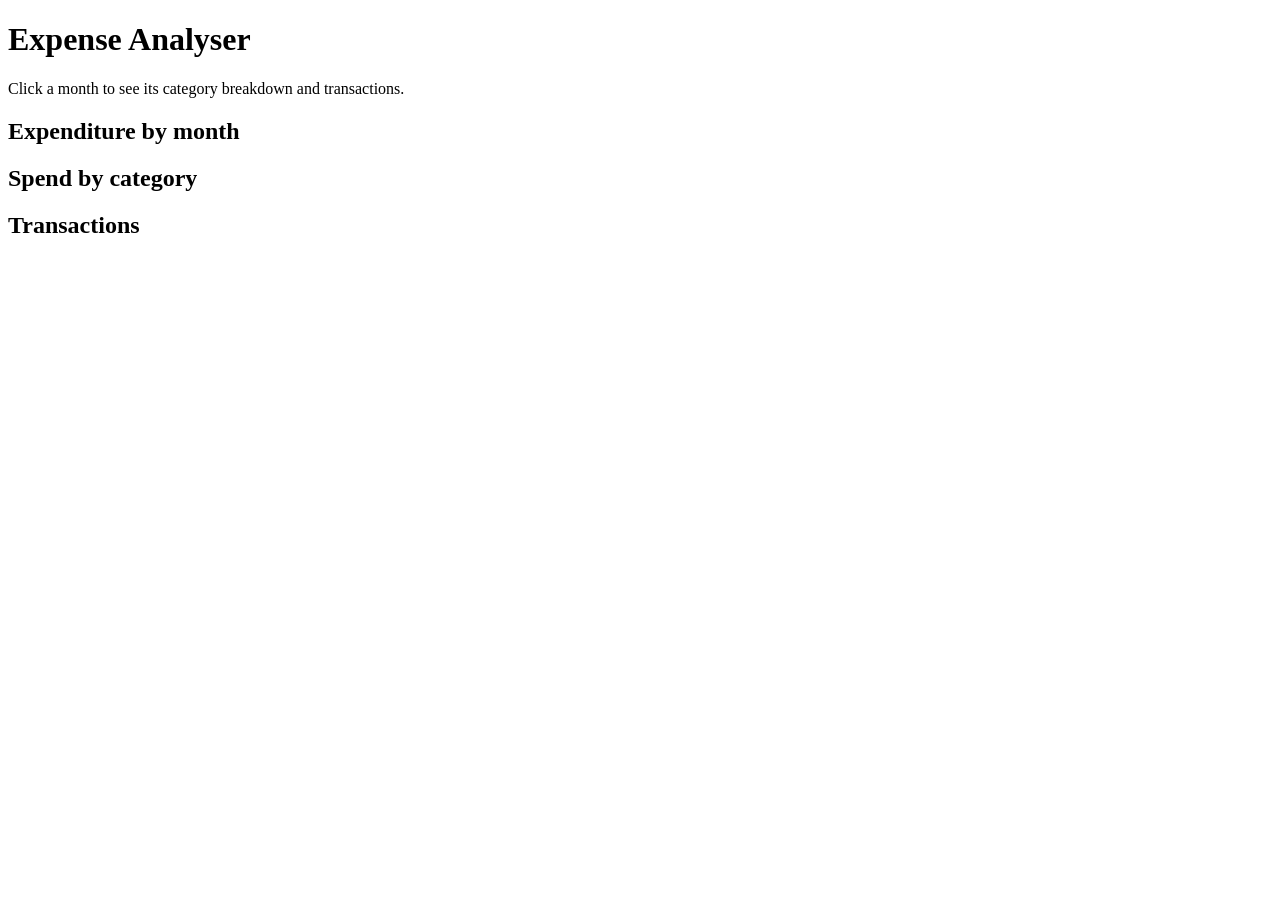
==== expense_analyser/static/index.html @ 76640dfb "Add view-only web frontend and GET /api/months/{month}/categories Frontend (expense_analyser/static/" ====
<!doctype html>
<html lang="en">
<head>
  <meta charset="UTF-8" />
  <meta name="viewport" content="width=device-width, initial-scale=1.0" />
  <title>Expense Analyser</title>
  <link rel="stylesheet" href="/static/style.css" />
</head>
<body>
  <div class="page">
    <h1>Expense Analyser</h1>
    <p class="subtitle">Click a month to see its category breakdown and transactions.</p>

    <div class="card">
      <h2>Expenditure by month</h2>
      <div id="month-chart"></div>
    </div>

    <div class="card">
      <h2 id="hero-month"></h2>
      <p class="hero" id="hero-value"></p>
      <p class="hero-extra" id="hero-extra"></p>
    </div>

    <div class="card">
      <h2>Spend by category</h2>
      <div id="category-chart"></div>
    </div>

    <div class="card">
      <h2>Transactions</h2>
      <div id="transaction-table"></div>
    </div>
  </div>

  <script src="/static/app.js"></script>
</body>
</html>
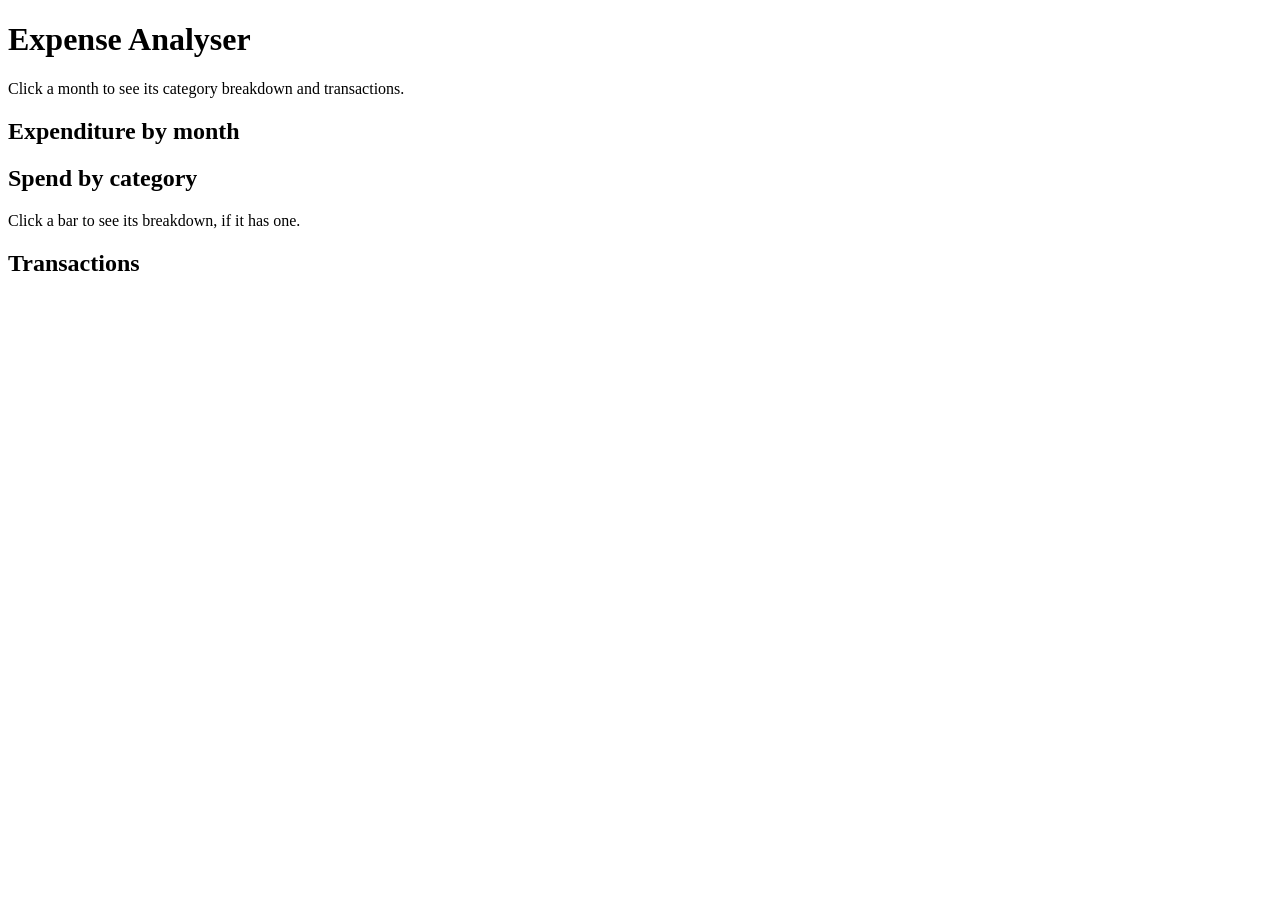
==== commit 396687c6: "Add group sub-breakdown chart to the web UI New endpoint, GET /api/months/{month}/categories/{group}" ====
--- a/expense_analyser/static/index.html
+++ b/expense_analyser/static/index.html
@@ -24,7 +24,13 @@
 
     <div class="card">
       <h2>Spend by category</h2>
+      <p class="subtitle" id="category-chart-hint">Click a bar to see its breakdown, if it has one.</p>
       <div id="category-chart"></div>
+    </div>
+
+    <div class="card" id="subcategory-card" hidden>
+      <h2 id="subcategory-heading"></h2>
+      <div id="subcategory-chart"></div>
     </div>
 
     <div class="card">
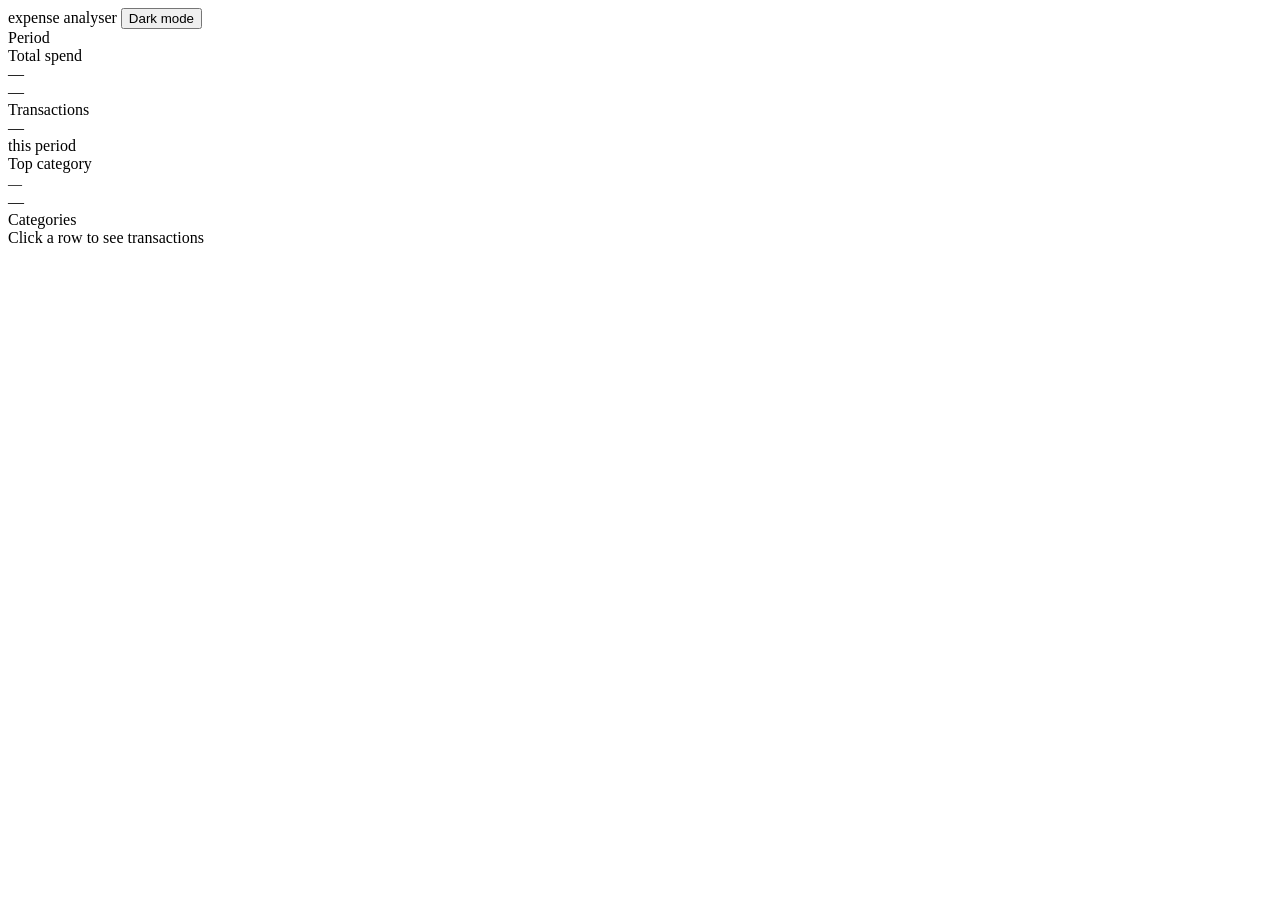
==== commit 58a5d2d2: "Redesign dashboard: Stripe-style UI, category reassignment, signed amounts Replace the SVG-chart lay" ====
--- a/expense_analyser/static/index.html
+++ b/expense_analyser/static/index.html
@@ -7,38 +7,66 @@
   <link rel="stylesheet" href="/static/style.css" />
 </head>
 <body>
-  <div class="page">
-    <h1>Expense Analyser</h1>
-    <p class="subtitle">Click a month to see its category breakdown and transactions.</p>
-
-    <div class="card">
-      <h2>Expenditure by month</h2>
-      <div id="month-chart"></div>
+  <div class="shell" id="shell">
+    <div class="nav">
+      <span class="logo">expense analyser</span>
+      <button class="dm-btn" id="dm-btn" type="button">Dark mode</button>
     </div>
 
-    <div class="card">
-      <h2 id="hero-month"></h2>
-      <p class="hero" id="hero-value"></p>
-      <p class="hero-extra" id="hero-extra"></p>
-    </div>
+    <div class="body">
+      <div class="sidebar">
+        <div class="s-lbl">Period</div>
+        <div id="sidebar-months"></div>
+      </div>
 
-    <div class="card">
-      <h2>Spend by category</h2>
-      <p class="subtitle" id="category-chart-hint">Click a bar to see its breakdown, if it has one.</p>
-      <div id="category-chart"></div>
-    </div>
+      <div class="content">
+        <div id="toast" class="toast"><span id="toast-msg"></span></div>
 
-    <div class="card" id="subcategory-card" hidden>
-      <h2 id="subcategory-heading"></h2>
-      <div id="subcategory-chart"></div>
-    </div>
+        <div class="kpis">
+          <div class="kpi">
+            <div class="kpi-lbl">Total spend</div>
+            <div class="kpi-val mono" id="k-spend">—</div>
+            <div class="kpi-sub" id="k-delta">—</div>
+          </div>
+          <div class="kpi">
+            <div class="kpi-lbl">Transactions</div>
+            <div class="kpi-val mono" id="k-tx">—</div>
+            <div class="kpi-sub">this period</div>
+          </div>
+          <div class="kpi">
+            <div class="kpi-lbl">Top category</div>
+            <div class="kpi-val" id="k-top" style="font-size: 14px; padding-top: 4px">—</div>
+            <div class="kpi-sub mono" id="k-top-a">—</div>
+          </div>
+        </div>
 
-    <div class="card">
-      <h2>Transactions</h2>
-      <div id="transaction-table"></div>
+        <div class="card">
+          <div class="card-head">
+            <div class="card-title" id="cat-title">Categories</div>
+            <div class="card-hint">Click a row to see transactions</div>
+          </div>
+          <div id="cat-body"></div>
+        </div>
+
+        <div class="card" id="subgroup-card" style="display: none">
+          <div class="card-head">
+            <div class="card-title" id="subgroup-title">Breakdown</div>
+            <div class="card-hint">Net total per sub-category — a refund can outweigh the original charge</div>
+          </div>
+          <div id="subgroup-body"></div>
+        </div>
+
+        <div class="card" id="tx-card" style="display: none">
+          <div class="card-head">
+            <div class="card-title" id="tx-title">Transactions</div>
+            <div class="card-hint">Click the category pill to reassign</div>
+          </div>
+          <div id="tx-body"></div>
+        </div>
+      </div>
     </div>
   </div>
 
   <script src="/static/app.js"></script>
 </body>
-</html>+</html>
